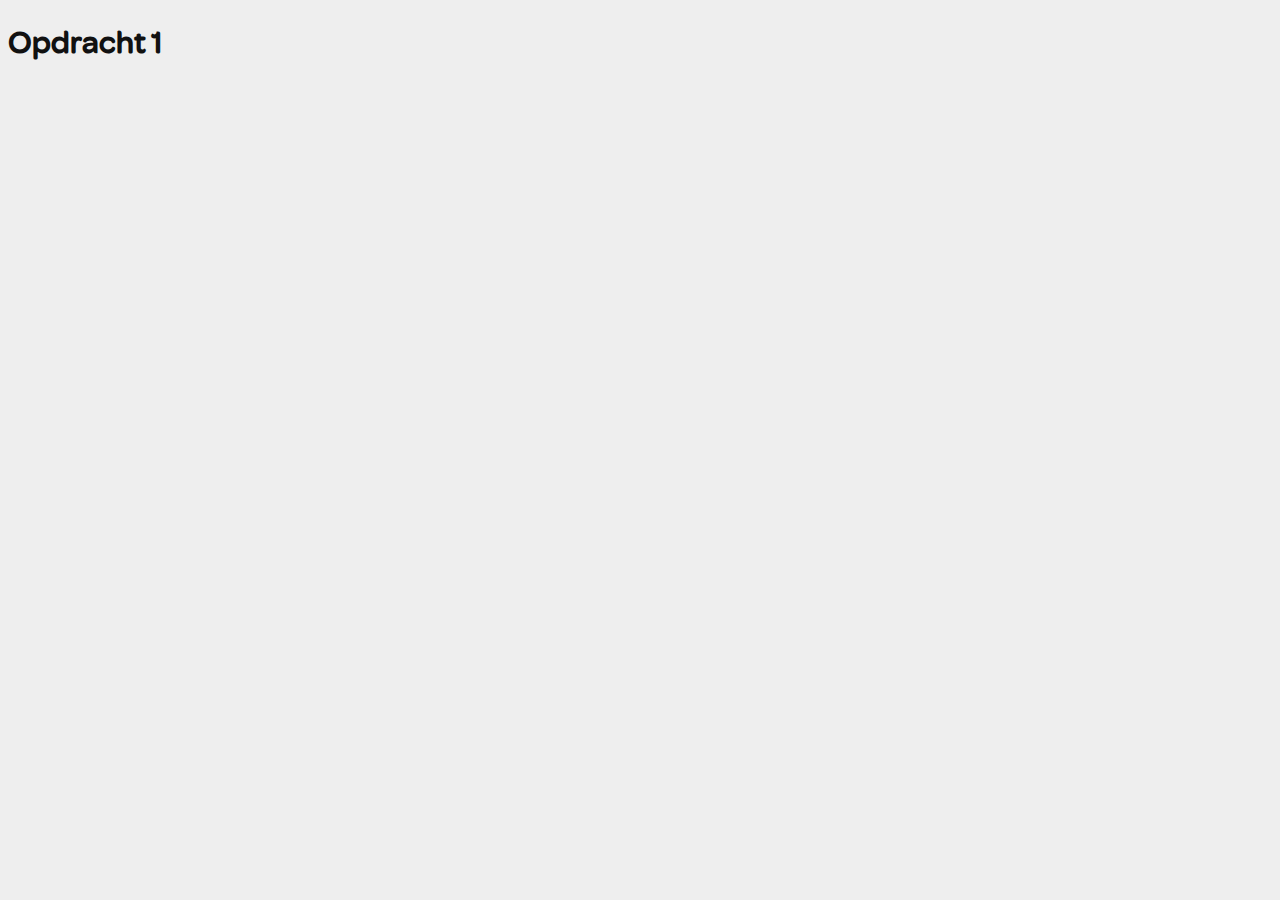
==== opdracht1/index.html @ 01a5a4b9 "Add files via upload" ====
<!doctype html>
<html lang="nl">
	
<head>
	<meta charset="UTF-8">
	<meta name="author" content="jouw naam">
	<meta name="viewport" content="width=device-width, initial-scale=1">
	
	<title>Opdracht 1: Brand Animation - Frontend voor Designers</title>
	
	<link href="styles/style.css" rel="stylesheet">
  <link rel="icon" type="image/svg+xml" href="images/favicon.svg">
</head>

<body>
	<h1>Opdracht 1</h1>

	<script src="scripts/script.js"></script>
</body>
	
</html>
---- opdracht1/styles/style.css ----
/* CSS Document */

/*********/
/* FONTS */
/*********/
@font-face {
	font-family: 'eenfont';
	src: url('../fonts/eenfont.woff2') format('woff2'),
			 url('../fonts/eenfont.woff') format('woff');
	font-weight: normal;
	font-style: normal;

}





/**************/
/* CSS REMEDY */
/**************/
*, *::after, *::before {
  box-sizing:border-box;  
}

button, summary {
	cursor: pointer;
}





/*********************/
/* CUSTOM PROPERTIES */
/*********************/
:root {
	/* startje */
	--color-main:#111;
	--color-background:#eee;
}





/****************/
/* JOUW STYLING */
/****************/
body {
  font-family:eenfont, sans-serif;
  color:var(--color-main);
  background-color:var(--color-background);
}

/* jouw code */
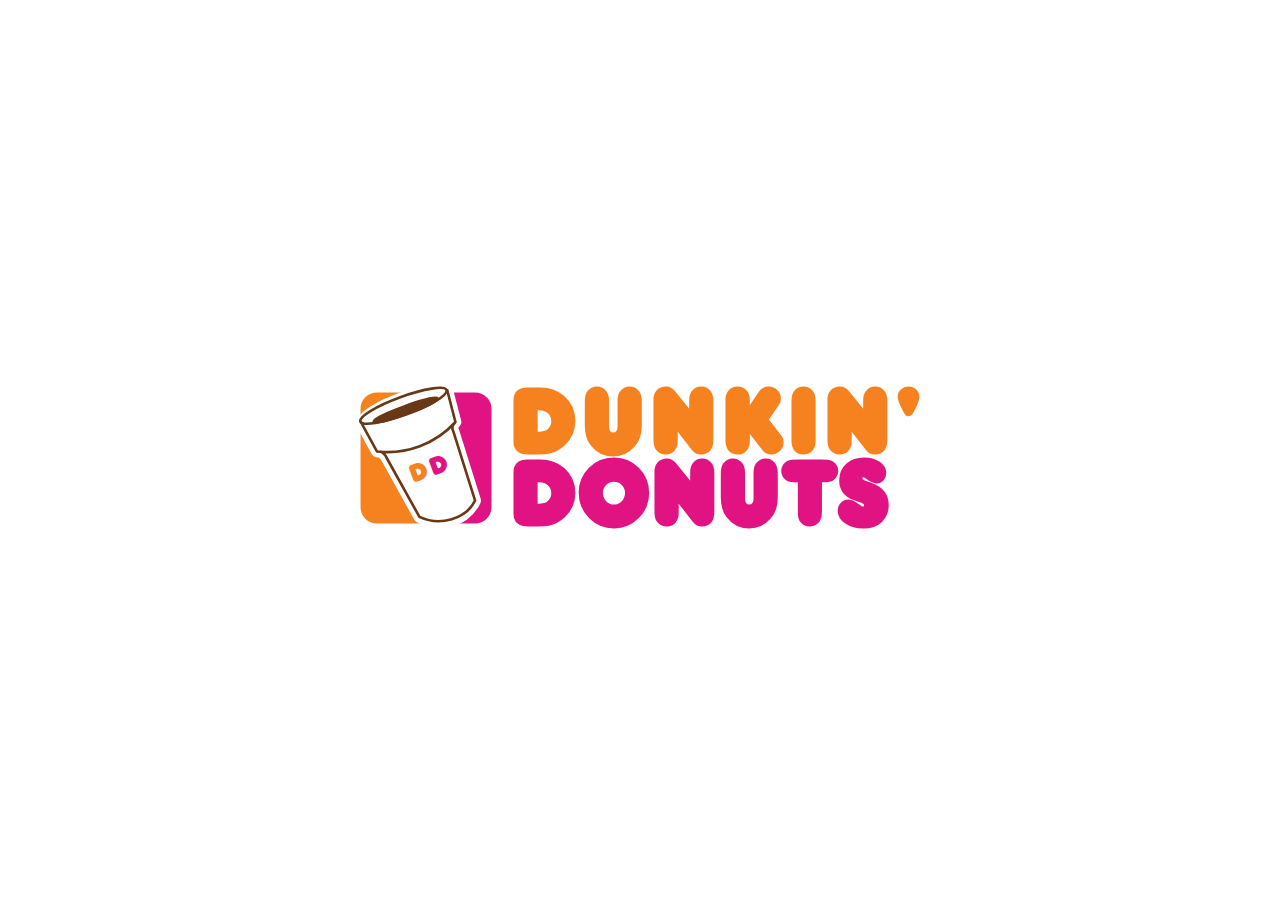
==== commit 65af19da: "Add files via upload" ====
--- a/opdracht1/index.html
+++ b/opdracht1/index.html
@@ -3,7 +3,7 @@
 	
 <head>
 	<meta charset="UTF-8">
-	<meta name="author" content="jouw naam">
+	<meta name="author" content="Jinke Mooy">
 	<meta name="viewport" content="width=device-width, initial-scale=1">
 	
 	<title>Opdracht 1: Brand Animation - Frontend voor Designers</title>
@@ -13,8 +13,76 @@
 </head>
 
 <body>
-	<h1>Opdracht 1</h1>
+	<section>
+<!--
+		<svg>
+			<path d="M 53 185 C 62 180 55 172 59 158 C 66 146 80 163 66 166 C 61 166 61 161 64 160"></path>
+			<path d="M 53 185 C 59 170 44 164 40 175 C 39 181 47 181 46 176 C 45 174 43 175 43 176"></path>
+			<rect></rect>
+			<rect></rect>
+			<ellipse cx="60" cy="40" rx="60" ry="15"></ellipse>
+			<ellipse cx="60" cy="48" rx="48" ry="6"></ellipse>
+			<path d="M 40 80 C 60 90 90 90 110 80 L 110 110 C 90 120 60 120 40 110 L 40 80"></path>
+			<path d="M 53 185 C 63 196 89 196 99 185 L 105 110 C 89 115 62 115 45 110 L 53 185"></path>
+			<text x="12" y="10" fill="black">DD</text>
+		</svg>
+-->
 
+		<!-- Icoon, vierkante achtergrond -->
+		<svg viewBox="0 0 220 220" preserveAspectRatio="preserve">
+			<defs>
+				<linearGradient id="dd--achtergrond">
+					<stop offset="50%" stop-color="#F5821F"></stop>
+					<stop offset="50%" stop-color="#E11383" ></stop>
+				</linearGradient>
+			</defs>
+
+			<g>
+				<rect x=10 y=10 width="200" height="200" rx="25" fill="url(#dd--achtergrond)"/>
+			</g>
+			
+			<!-- Icoon, koffiebeker -->
+			<ellipse rx="70" ry="16" cx="75" cy="54"/>
+			<path
+				d="M 10 54
+				L 35 100
+				A 140 140 0 0 0 155 55
+				L 142 5
+				M 40 100
+				A 40 20 0 0 1 50 110
+				L 100 200
+				A 60 60 0 0 0 185 175
+				L 152 70
+				A 40 20 0 0 1 155 55
+				"
+			/>	
+			<path
+				d="M 10 54
+				L 35 100
+				A 140 140 0 0 0 155 55
+				L 142 5
+				M 40 100
+				A 40 20 0 0 1 50 110
+				L 100 200
+				A 60 50 0 0 0 185 175
+				L 152 70
+				A 40 20 0 0 1 155 55
+				"
+			/>	
+
+			<ellipse rx="52" ry="6" cx="80" cy="55"/>	
+			<ellipse rx="70" ry="14" cx="75" cy="55"/>
+			<text x=80 y="150">D</text>
+			<text x=112 y="139">D</text>
+
+		</svg>
+
+		<!-- Dunkin' Donuts letters -->
+		<h1>
+			<span>DUNKIN'</span>
+			<span>D</span><span>O</span><span>NUTS</span>
+		</h1>
+	</section>
 	<script src="scripts/script.js"></script>
 </body>
 	
--- a/opdracht1/styles/style.css
+++ b/opdracht1/styles/style.css
@@ -4,12 +4,8 @@
 /* FONTS */
 /*********/
 @font-face {
-	font-family: 'eenfont';
-	src: url('../fonts/eenfont.woff2') format('woff2'),
-			 url('../fonts/eenfont.woff') format('woff');
-	font-weight: normal;
-	font-style: normal;
-
+	font-family: 'Frankfurter';
+	src: url('../fonts/Frankfurter\ Std\ Regular.otf') format('opentype');
 }
 
 
@@ -36,8 +32,10 @@
 /*********************/
 :root {
 	/* startje */
-	--color-main:#111;
-	--color-background:#eee;
+	--color-roze:#E11383;
+	--color-oranje: #F5821F;
+	--color-bruin: #683817;
+	--color-background:rgb(255, 255, 255);
 }
 
 
@@ -47,11 +45,231 @@
 /****************/
 /* JOUW STYLING */
 /****************/
+html{
+	height: 100%;
+}
+
 body {
-  font-family:eenfont, sans-serif;
-  color:var(--color-main);
+  font-family: Frankfurter, sans-serif;
+  color:var(--color-oranje);
   background-color:var(--color-background);
-}
+  font-size: 4em;
+  height: 100%;
+  display: flex;
+  justify-content: center;
+  align-items: center;
+}
+
+body section{
+	display: flex;
+	align-items: center;
+	gap: .25em;
+	max-width: 100%;
+}
+
+/* body h1{
+	background-image: linear-gradient(to right, var(--color-oranje) 0 50%, var(--color-roze) 50% 100%);
+} */
 
 /* jouw code */
-
+body section h1{
+	margin: 0;
+}
+
+body section h1 span{
+	display: inline;
+	letter-spacing: .05em;
+}
+
+/* 'Dunkin' roze kleur */
+body section h1 span:nth-of-type(2){
+	color: var(--color-roze);
+	letter-spacing: 0;
+}
+body section h1 span:nth-of-type(3){
+	color: var(--color-roze);
+	letter-spacing: 0;
+	position: relative;
+}
+body section h1 span:nth-of-type(4){
+	color: var(--color-roze);
+	letter-spacing: 0;
+}
+
+/* 'Donuts' op volgende regel (bron in README) */
+span:nth-of-type(1):after{
+	content:"\a";
+    white-space: pre;
+}
+
+/****************/
+/* STYLING ICOON */
+/****************/
+svg {
+	border-radius: .4em;
+	position: relative;
+	width: 3em;
+	height: 3em;
+}
+
+/* Bovenste rand van de koffiebeker*/
+svg > ellipse:nth-of-type(1) {
+	position: absolute;
+	width: 3em;
+	height: 3em;
+	fill: var(--color-background);
+	stroke: var(--color-background);
+	stroke-width: 8px;
+	transform-box: fill-box;
+	transform: rotate(-20deg)
+}
+
+/* Omlijning in het wit */
+svg > path:nth-of-type(1) {
+	fill: var(--color-background);
+	stroke: var(--color-background);
+	stroke-width: 18px;
+	stroke-linejoin: round;
+}
+
+/* Koffiebeker */
+svg > path:nth-of-type(2) {
+	fill: var(--color-background);
+	stroke: var(--color-bruin);
+	stroke-width: 4px;
+	stroke-linejoin: round;
+}
+
+/* De koffie in de beker */
+svg > ellipse:nth-of-type(2) {
+	position: absolute;
+	stroke: var(--color-bruin);
+	stroke-width: 4px;
+	fill: var(--color-bruin);
+	transform-box: fill-box;
+	transform: rotate(-20deg)
+}
+
+/* Aller bovenste rand van koffiebeker */
+svg > ellipse:nth-of-type(3) {
+	position: absolute;
+	stroke: var(--color-bruin);
+	stroke-width: 4px;
+	fill: transparent;
+	transform-box: fill-box;
+	transform: rotate(-20deg)
+}
+
+/* DD tekst op kopje */
+svg > text:nth-of-type(1) {
+	position: absolute;
+	font-size: 40px;
+	fill: var(--color-oranje);
+	transform-box: fill-box;
+	transform: rotate(-20deg)
+}
+
+svg > text:nth-of-type(2) {
+	position: absolute;
+	font-size: 40px;
+	fill: var(--color-roze);
+	transform-box: fill-box;
+	transform: rotate(-20deg)
+}
+
+/* ANIMATIE */
+body section h1 span:nth-of-type(3) {
+	-webkit-animation: donut 2s, draaien 1s;
+	-webkit-animation-delay: 0s, 2s;
+	animation-iteration-count: 1;
+	display: inline-block;
+	animation-timing-function: linear;
+	animation-fill-mode: forwards;
+}
+
+@keyframes donut {
+	0% {
+		transform: translate(0);
+	}
+	10% {
+		transform: translate(-50px,-100px);
+	}
+	20% {
+		transform: translate(-150px,-175px);
+	}
+	30% {
+		transform: translate(-250px,-200px);
+	}
+	40% {
+		transform: translate(-265px,-175px);
+	}
+	50% {
+		transform: translate(-250px,-120px);
+	}
+	60% {
+		transform: translate(-265px,-175px);
+	}
+	70% {
+		transform: translate(-250px,-200px);
+	}
+	80% {
+		transform: translate(-150px,-175px);
+	}
+	90% {
+		transform: translate(-50px,-100px);
+		background: linear-gradient(to bottom, var(--color-roze) 0 50%, var(--color-bruin) 50% 100%);
+		-webkit-background-clip: text;
+		-webkit-text-fill-color: transparent;
+	}
+	100% {
+		transform: translate(0);
+		background: linear-gradient(to bottom, var(--color-roze) 0 50%, var(--color-bruin) 50% 100%);
+		-webkit-background-clip: text;
+		-webkit-text-fill-color: transparent;
+	}
+}
+
+@keyframes draaien{
+	0% {
+		transform: rotate(0);
+	}
+	100% {
+		transform: rotate(180deg);
+	}
+}
+
+/* Responsive */
+@media only screen and (max-width: 768px),
+screen and (max-height: 1024px) {
+	section {
+		font-size: .75em;
+	}
+}
+
+@media only screen and (max-width: 490px),
+screen and (max-height: 732px) {
+	section {
+		font-size: .35em;
+	}
+}
+
+/* Dark mode */
+@media (prefers-color-scheme: dark) {
+	body {
+		background-color: #333;
+	}
+	svg > path:nth-of-type(1) {
+		fill: #333;
+		stroke: #333;
+	}
+	svg > ellipse:nth-of-type(1) {
+		stroke: #333;
+	}
+}
+
+/* Verminder beweging setting */
+@media (prefers-reduced-motion: reduce) {
+	body section h1 span:nth-of-type(3) {
+		animation: none;
+	}
+}